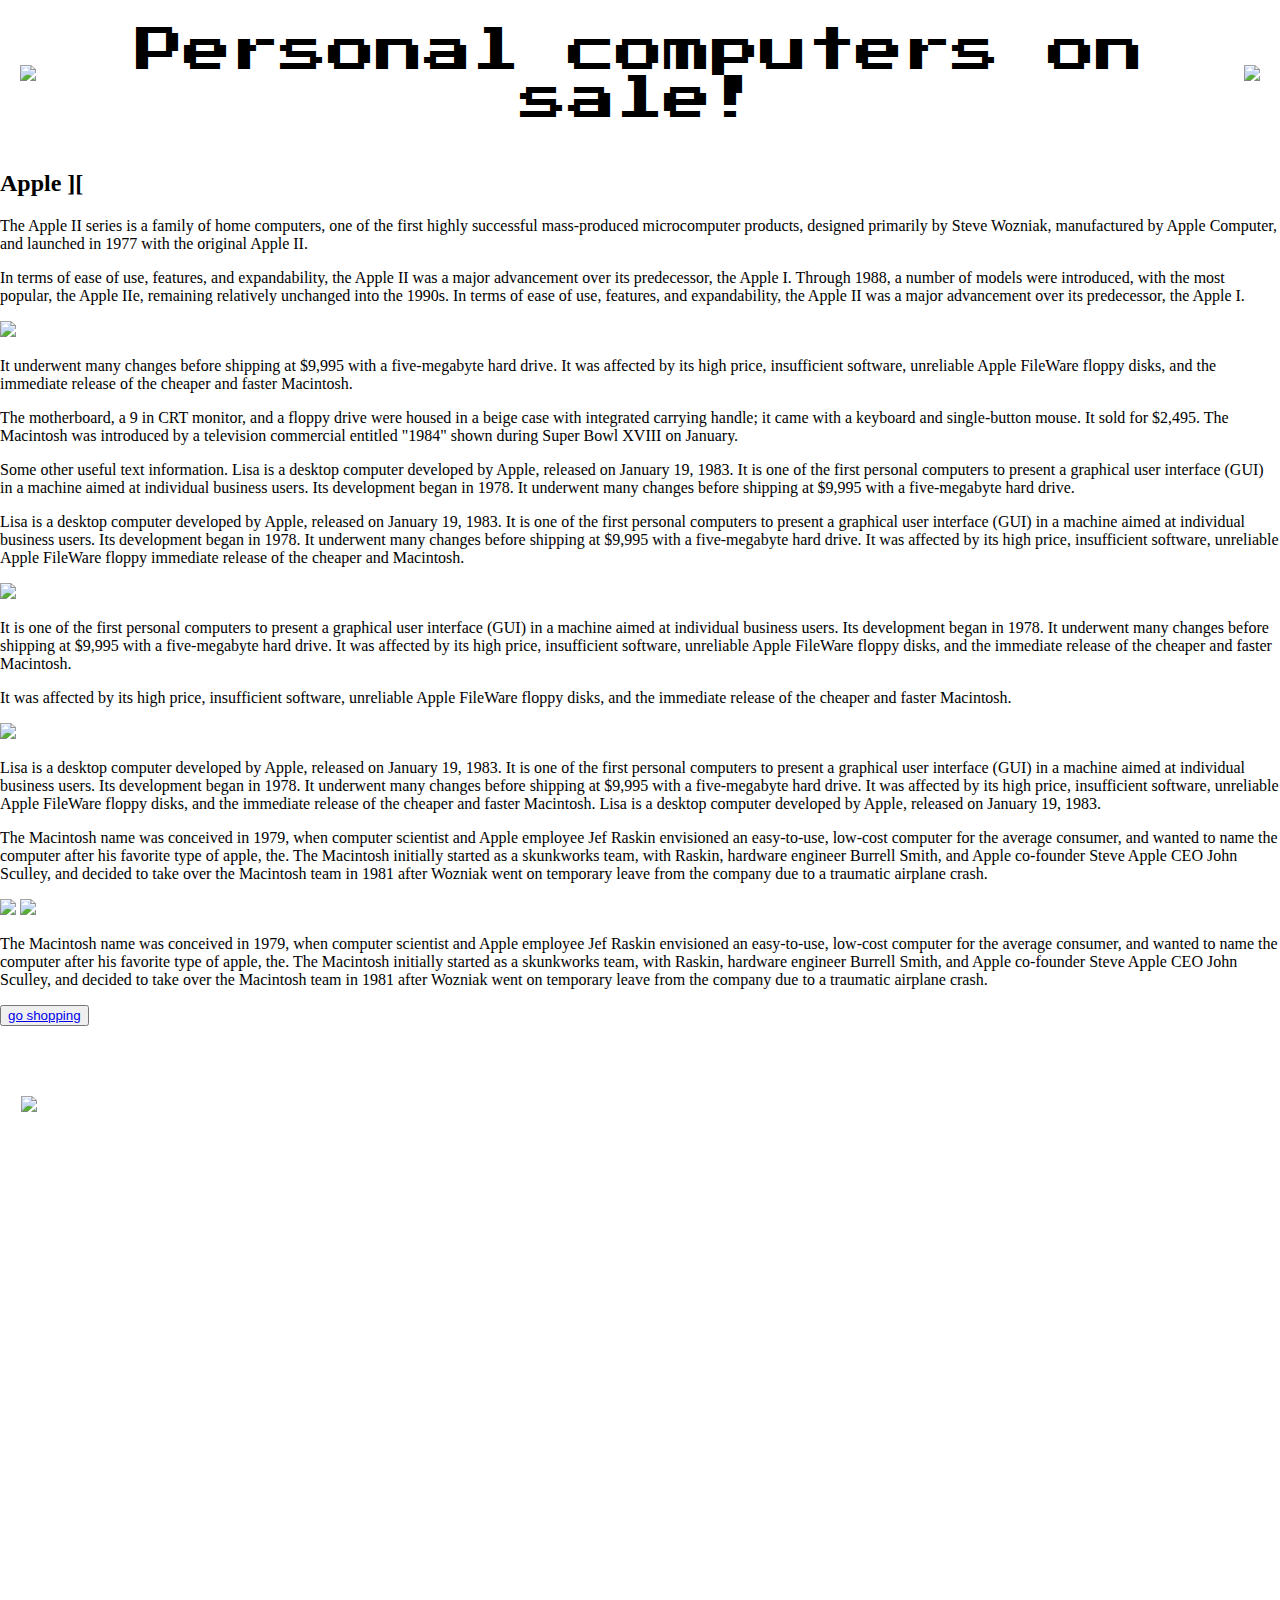
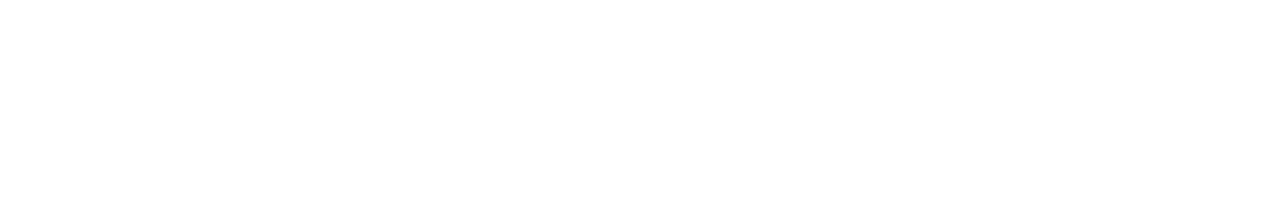
==== html/apple 2.html @ 288cfeb1 "made a cart, design is ugly af though" ====
<!DOCTYPE html>
<html>

<head>
    <!-- fonts -->
    <link rel="preconnect" href="https://fonts.googleapis.com"><link rel="preconnect" href="https://fonts.gstatic.com" crossorigin><link href="https://fonts.googleapis.com/css2?family=IBM+Plex+Mono&family=Press+Start+2P&display=swap" rel="stylesheet">    <!-- styles -->
    <link rel="stylesheet" href="../css/style.css">
    <link rel="stylesheet" href="../css/style apple 2.css">
</head>

<body>

<header>
    <a href="../index.html"><img class="logo" src="../pictures/icons/logo.png"></a>
    <h1>Personal computers on sale!</h1>
    <a href="../html/cart.html"><img class="cart" src="../pictures/icons/cart.png"></a>
</header>

<div class="main-single">
    <div class="page">
        <div class="text right first-on-page min-second">
            <h2>Apple ][</h2>
            <p>The Apple II series is a family of home computers, one of the first highly successful mass-produced microcomputer products, designed primarily by Steve Wozniak, manufactured by Apple Computer, and launched in 1977 with the original Apple II.</p>
            <p>In terms of ease of use, features, and expandability, the Apple II was a major advancement over its predecessor, the Apple I. Through 1988, a number of models were introduced, with the most popular, the Apple IIe, remaining relatively unchanged into the 1990s. In terms of ease of use, features, and expandability, the Apple II was a major advancement over its predecessor, the Apple I.</p>
        </div>
        <img class="left first-on-page min-first" src="../pictures/home/apple 2.png">
        <div class="text full second-on-page min-third">
            <p>It underwent many changes before shipping at $9,995 with a five-megabyte hard drive. It was affected by its high price, insufficient software, unreliable Apple FileWare floppy disks, and the immediate release of the cheaper and faster Macintosh.</p>
            <p>The motherboard, a 9 in CRT monitor, and a floppy drive were housed in a beige case with integrated carrying handle; it came with a keyboard and single-button mouse. It sold for $2,495. The Macintosh was introduced by a television commercial entitled "1984" shown during Super Bowl XVIII on January.</p>
            <p>Some other useful text information. Lisa is a desktop computer developed by Apple, released on January 19, 1983. It is one of the first personal computers to present a graphical user interface (GUI) in a machine aimed at individual business users. Its development began in 1978. It underwent many changes before shipping at $9,995 with a five-megabyte hard drive.</p>
        </div>
        <div class="text left third-on-page min-fourth">
            <p>Lisa is a desktop computer developed by Apple, released on January 19, 1983. It is one of the first personal computers to present a graphical user interface (GUI) in a machine aimed at individual business users. Its development began in 1978. It underwent many changes before shipping at $9,995 with a five-megabyte hard drive. It was affected by its high price, insufficient software, unreliable Apple FileWare floppy immediate release of the cheaper and Macintosh.</p>
        </div>
        <img class="right third-on-page min-fifth" src="../pictures/apple 2/second.png">
        <div class="text full fourth-on-page min-sixth">
            <p>It is one of the first personal computers to present a graphical user interface (GUI) in a machine aimed at individual business users. Its development began in 1978. It underwent many changes before shipping at $9,995 with a five-megabyte hard drive. It was affected by its high price, insufficient software, unreliable Apple FileWare floppy disks, and the immediate release of the cheaper and faster Macintosh.</p>
            <p>It was affected by its high price, insufficient software, unreliable Apple FileWare floppy disks, and the immediate release of the cheaper and faster Macintosh.</p>
        </div>
        <img class="fifth-on-page left min-seventh" src="../pictures/apple 2/third.png">
        <div class="text fifth-on-page right min-eigth">
            <p>Lisa is a desktop computer developed by Apple, released on January 19, 1983. It is one of the first personal computers to present a graphical user interface (GUI) in a machine aimed at individual business users. Its development began in 1978. It underwent many changes before shipping at $9,995 with a five-megabyte hard drive. It was affected by its high price, insufficient software, unreliable Apple FileWare floppy disks, and the immediate release of the cheaper and faster Macintosh. Lisa is a desktop computer developed by Apple, released on January 19, 1983. </p>
        </div>
        <div class="sixth-on-page min-ninth text full">
            <p>The Macintosh name was conceived in 1979, when computer scientist and Apple employee Jef Raskin envisioned an easy-to-use, low-cost computer for the average consumer, and wanted to name the computer after his favorite type of apple, the. The Macintosh initially started as a skunkworks team, with Raskin, hardware engineer Burrell Smith, and Apple co-founder Steve Apple CEO John Sculley, and decided to take over the Macintosh team in 1981 after Wozniak went on temporary leave from the company due to a traumatic airplane crash.</p>
        </div>
        <img class="seventh-on-page left min-tenth" src="../pictures/apple 2/fourth.png">
        <img class="seventh-on-page min-eleventh right" src="../pictures/apple 2/fifth.png">
        <div class="eigth-on-page min-twelfth text full">
            <p>The Macintosh name was conceived in 1979, when computer scientist and Apple employee Jef Raskin envisioned an easy-to-use, low-cost computer for the average consumer, and wanted to name the computer after his favorite type of apple, the. The Macintosh initially started as a skunkworks team, with Raskin, hardware engineer Burrell Smith, and Apple co-founder Steve Apple CEO John Sculley, and decided to take over the Macintosh team in 1981 after Wozniak went on temporary leave from the company due to a traumatic airplane crash.</p>
        </div>
        <button class="full ninth-on-page min-thirteenth"><a href="cart.html">go shopping</a></button>
    </div>
</div>

<footer>
    <a href="../index.html"><img src="../pictures/icons/logo white.png"></a>
    <a href="../index.html" class="apple-footer-title"><h1>Apple</h1></a>
    <div class="credits">
        <p>Contact Us</p>
        <p>Developers</p>
        <p>Our Team</p>
        <p>Investors</p>
        <p>Apple Inc.</p>
    </div>
    <div class="patents">
        <p>Products</p>
        <p>Patents</p>
        <p>History</p>
        <p>Something</p>
        <p>Whatever</p>
    </div>
    <p class="responsibility">
        1. Offer valid on qualifying purchases of eligible Apple products from November 25, 2022, to November 28, 2022, at a qualifying location. Offer subject to availability. While supplies last. Customers shall receive a discount equal to the value of the Promotion Product (depending on their purchase) off the price of the Eligible Product, but will be charged for all items in their cart. Important notice regarding the checkout receipt and monthly statement for Apple Card Monthly Installment. View full terms and conditions of offer here.
    </p>
</footer>

</body>

</html>
---- css/style.css ----
body {
    margin: 0;
    background-image: url('../backgrounds/background.png');
    background-repeat: repeat;
    display: flex;
    justify-content: space-around;
    flex-direction: column;
}

header {
    display: flex;
    max-height: 150px;
    justify-content: space-between;
    align-items: center;
    background: #FFFFFF;
}

.logo {
    margin: 20px;
}

.cart {
    margin: 20px;
}

header h1 {
    font-family: 'Press Start 2P';
    font-style: normal;
    font-weight: 400;
    font-size: 48px;
    line-height: 48px;
    text-align: center;
    max-height: 140px;
    color: #000000;
}

@media screen and (min-width: 1500px) {
  
  .main {
      display: grid;
      grid-template-columns: 8% auto 8%;
      grid-template-rows: 140px auto 140px auto 140px auto 140px auto 140px auto 140px;
    }
  
  .card {
      max-width: 1640px;
      min-width: 100%;
      grid-column: 2 / 3;
      display: grid;
      align-items: center;
      grid-template-columns: repeat(11, 9%);
      grid-template-rows: 60px auto 60px;
  
      background: #FFFFFF;
      border: 1px solid #000000;
      box-shadow: 2px 2px 2px 2px rgba(0, 0, 0, 0.25);
      border-radius: 5px;
  }
  
  .card img {
      grid-column: 2 / 6;
      grid-row: 2 / 3;
      min-width: 100%;
      max-width: 100%;
  }
  
  .article {
      grid-column: 7 / 11;
      grid-row: 2 / 3;
      min-width: 100%;
      max-width: 100%;
      display: flex;
      align-items: center;
      justify-items: center;
      flex-direction: column;
  }
  
  .article h2 {
      text-align: center;
  
      font-family: 'Press Start 2P';
      font-style: normal;
      font-weight: 400;
      font-size: 32px;
      line-height: 32px;
      text-align: center;
  
      color: #000000;
  }
  
  .article p {
      font-family: 'IBM Plex Mono';
      font-style: normal;
      font-weight: 400;
      font-size: 24px;
      line-height: 31px;
      
      color: #000000;
  }
  
  .article a {
      text-align: center;
      font-family: 'IBM Plex Mono';
      font-style: normal;
      font-weight: 400;
      font-size: 24px;
      line-height: 31px;
      text-decoration: underline;
      
      color: #000000;
  }
  
  .first {
      grid-row: 2 / 3;
  }
  
  .second {
      grid-row: 4 / 5;
  }
  
  .third {
      grid-row: 6 / 7;
  }
  
  .fourth {
      grid-row: 8 / 9;
  }
  
  .fifth {
      grid-row: 10 / 11;
  }
  
  footer {
      background-image: url('../backgrounds/footer background.png');
      display: grid;
      /*align-items: center;*/
      grid-template-columns: repeat(13, 7.7%);
      grid-template-rows: 200px auto 150px;
      justify-content: space-around;
      align-items: center;
  }
  
  footer a img {
      grid-column: 1 / 2;
      grid-row: 1 / 2;
      margin-left: 20px;
      margin-right: 20px;
      margin-bottom: 40px;
      max-width: 100%;
  }
  
  .apple-footer-title {
    align-items: center;
    max-width: 100%;
    text-align: start;
    text-decoration: none;
    grid-column: 2 / 5;
    grid-row: 1 / 2;

    font-family: 'Press Start 2P';
    font-style: normal;
    font-weight: 400;
    font-size: 28px;
    line-height: 48px;
    
    color: #FFFFFF;
}
  
  .credits {
      align-self: start;
      grid-column: 2 / 4;
      grid-row: 2 / 3;
  
      font-family: 'IBM Plex Mono';
      font-style: normal;
      font-weight: 700;
      font-size: 24px;
      line-height: 31px;
      
      color: #FFFFFF;
  
      display: flex;
      flex-direction: column;
      justify-content: space-between;
      min-height: 100%;
  }
  
  .credits p {
      margin: 0;
  }
  
  .patents {
      align-self: start;
      text-align: start;
      grid-column: 5 / 7;
      grid-row: 2 / 3;
  
      font-family: 'IBM Plex Mono';
      font-style: normal;
      font-weight: 700;
      font-size: 24px;
      line-height: 31px;
      
      color: #FFFFFF;
  
      display: flex;
      flex-direction: column;
      justify-content: space-between;
      min-height: 100%;
  }
  
  .patents p {
      margin: 0;
  }
  
  .responsibility {
      align-self: start;
      margin: 0px;
      grid-column: 8 / 13;
      grid-row: 2 / 3;
      
      font-family: 'IBM Plex Mono';
      font-style: normal;
      font-weight: 600;
      font-size: 24px;
      line-height: 31px;
      
      color: #FFFFFF;
  }

}

@media screen and (max-width: 1500px) {
  
    .main {
        display: grid;
        grid-template-columns: 8% auto 8%;
        grid-template-rows: 140px auto 140px auto 140px auto 140px auto 140px auto 140px;
    }
    
    .card {
        max-width: 1640px;
        min-width: 100%;
        grid-column: 2 / 3;
        display: grid;
        align-items: center;
        justify-items: center;
        grid-template-columns: repeat(11, 9%);
        grid-template-rows: 60px auto 60px auto 60px;
    
        background: #FFFFFF;
        border: 1px solid #000000;
        box-shadow: 2px 2px 2px 2px rgba(0, 0, 0, 0.25);
        border-radius: 5px;
    }
    
    .card img {
        grid-column: 2 / 11;
        grid-row: 2 / 3;
        align-self: center;
        max-width: 100%;
        max-height: 500px;
    }
    
    .article {
        grid-column: 2 / 11;
        grid-row: 4 / 5;
        min-width: 100%;
        max-width: 100%;
        max-height: 500px;
        display: flex;
        align-items: center;
        justify-items: center;
        flex-direction: column;
    }
    
    .article h2 {
        text-align: center;
    
        font-family: 'Press Start 2P';
        font-style: normal;
        font-weight: 400;
        font-size: 32px;
        line-height: 32px;
        text-align: center;
    
        color: #000000;
    }
    
    .article p {
        font-family: 'IBM Plex Mono';
        font-style: normal;
        font-weight: 400;
        font-size: 24px;
        line-height: 31px;
        
        color: #000000;
    }
    
    .article a {
        text-align: center;
        font-family: 'IBM Plex Mono';
        font-style: normal;
        font-weight: 400;
        font-size: 24px;
        line-height: 31px;
        text-decoration: underline;
        
        color: #000000;
    }
    
    .first {
        grid-row: 2 / 3;
    }
    
    .second {
        grid-row: 4 / 5;
    }

    .third {
        grid-row: 6 / 7;
    }

    .fourth {
        grid-row: 8 / 9;
    }

    .fifth {
        grid-row: 10 / 11;
    }
    
    footer {
        background-image: url('../backgrounds/footer background.png');
        display: grid;
        /*align-items: center;*/
        grid-template-columns: repeat(11, 9%);
        grid-template-rows: 200px auto 150px;
        justify-content: space-around;
        align-items: center;
        max-height: 1000px;
    }
    
    footer a img {
        grid-column: 1 / 3;
        grid-row: 1 / 2;
        margin-left: 20px;
        margin-right: 20px;
        margin-bottom: 40px;
        max-width: 100%;
    }
    
    .apple-footer-title {
        align-items: center;
        max-width: 100%;
        text-align: start;
        text-decoration: none;
        grid-column: 3 / 5;
        grid-row: 1 / 2;
    
        font-family: 'Press Start 2P';
        font-style: normal;
        font-weight: 400;
        font-size: 28px;
        line-height: 48px;
        
        color: #FFFFFF;
    }
    
    .credits {
        align-self: start;
        grid-column: 2 / 4;
        grid-row: 2 / 3;
    
        font-family: 'IBM Plex Mono';
        font-style: normal;
        font-weight: 700;
        font-size: 24px;
        line-height: 31px;
        
        color: #FFFFFF;
    
        display: flex;
        flex-direction: column;
        justify-content: space-between;
        min-height: 100%;
    }
    
    .credits p {
        margin: 0;
    }
    
    .patents {
        align-self: start;
        text-align: start;
        grid-column: 4 / 6;
        grid-row: 2 / 3;
    
        font-family: 'IBM Plex Mono';
        font-style: normal;
        font-weight: 700;
        font-size: 24px;
        line-height: 31px;
        
        color: #FFFFFF;
    
        display: flex;
        flex-direction: column;
        justify-content: space-between;
        min-height: 100%;
    }
    
    .patents p {
        margin: 0;
    }
    
    .responsibility {
        align-self: start;
        margin: 0px;
        grid-column: 6 / 11;
        grid-row: 2 / 3;
        
        font-family: 'IBM Plex Mono';
        font-style: normal;
        font-weight: 600;
        font-size: 24px;
        line-height: 31px;
        
        color: #FFFFFF;
    }
  
  }
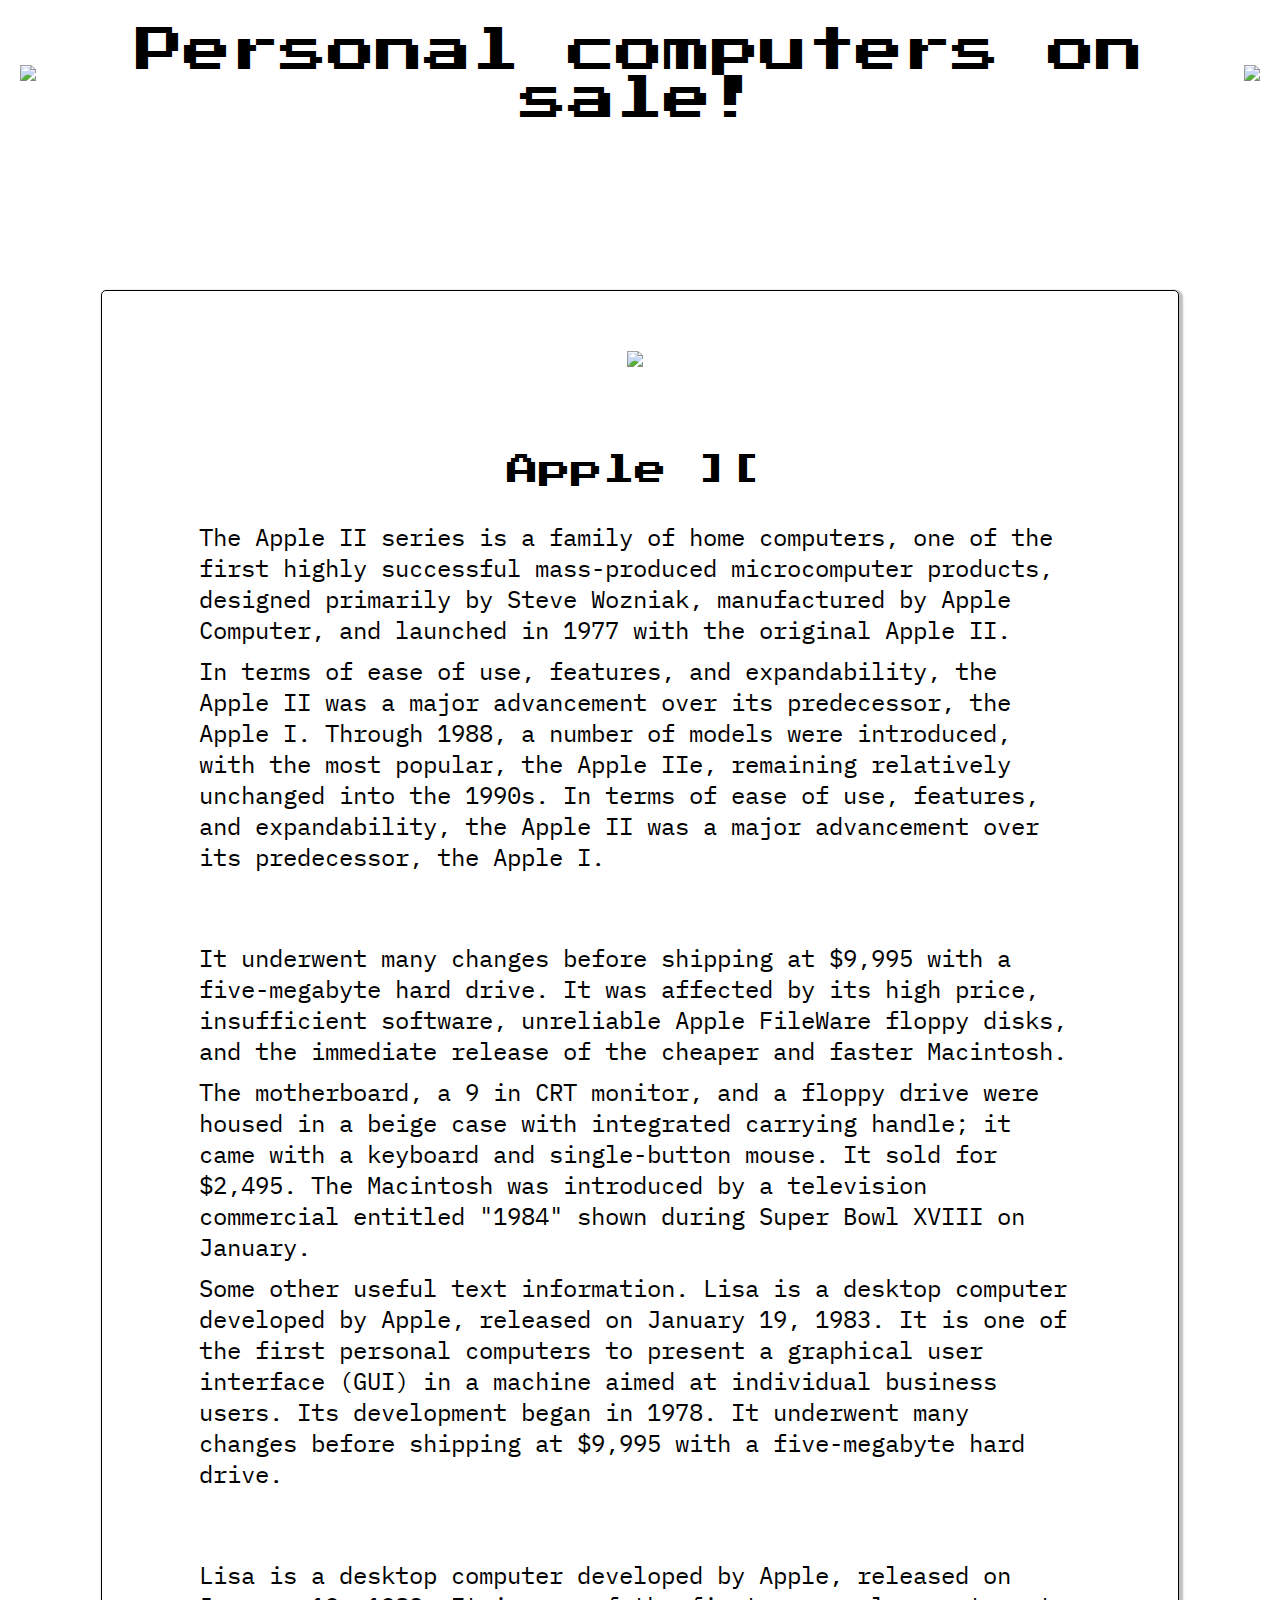
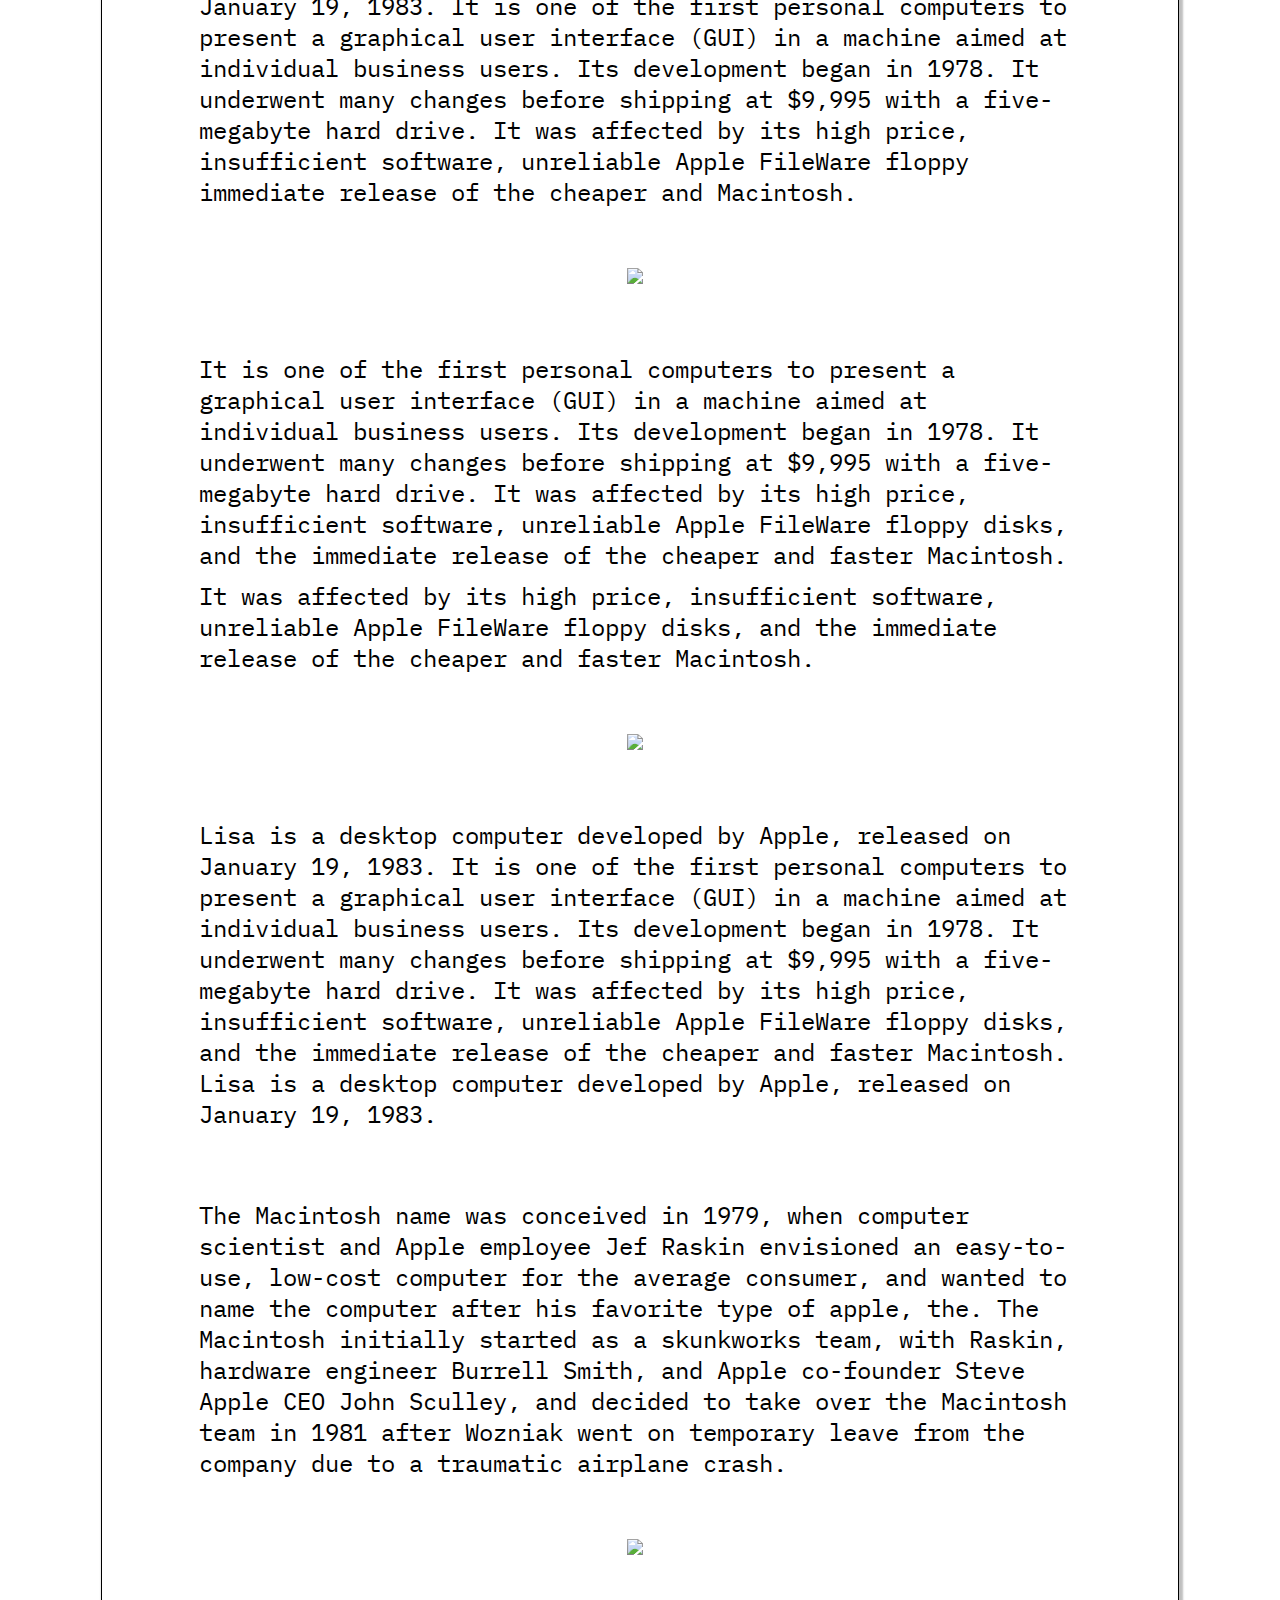
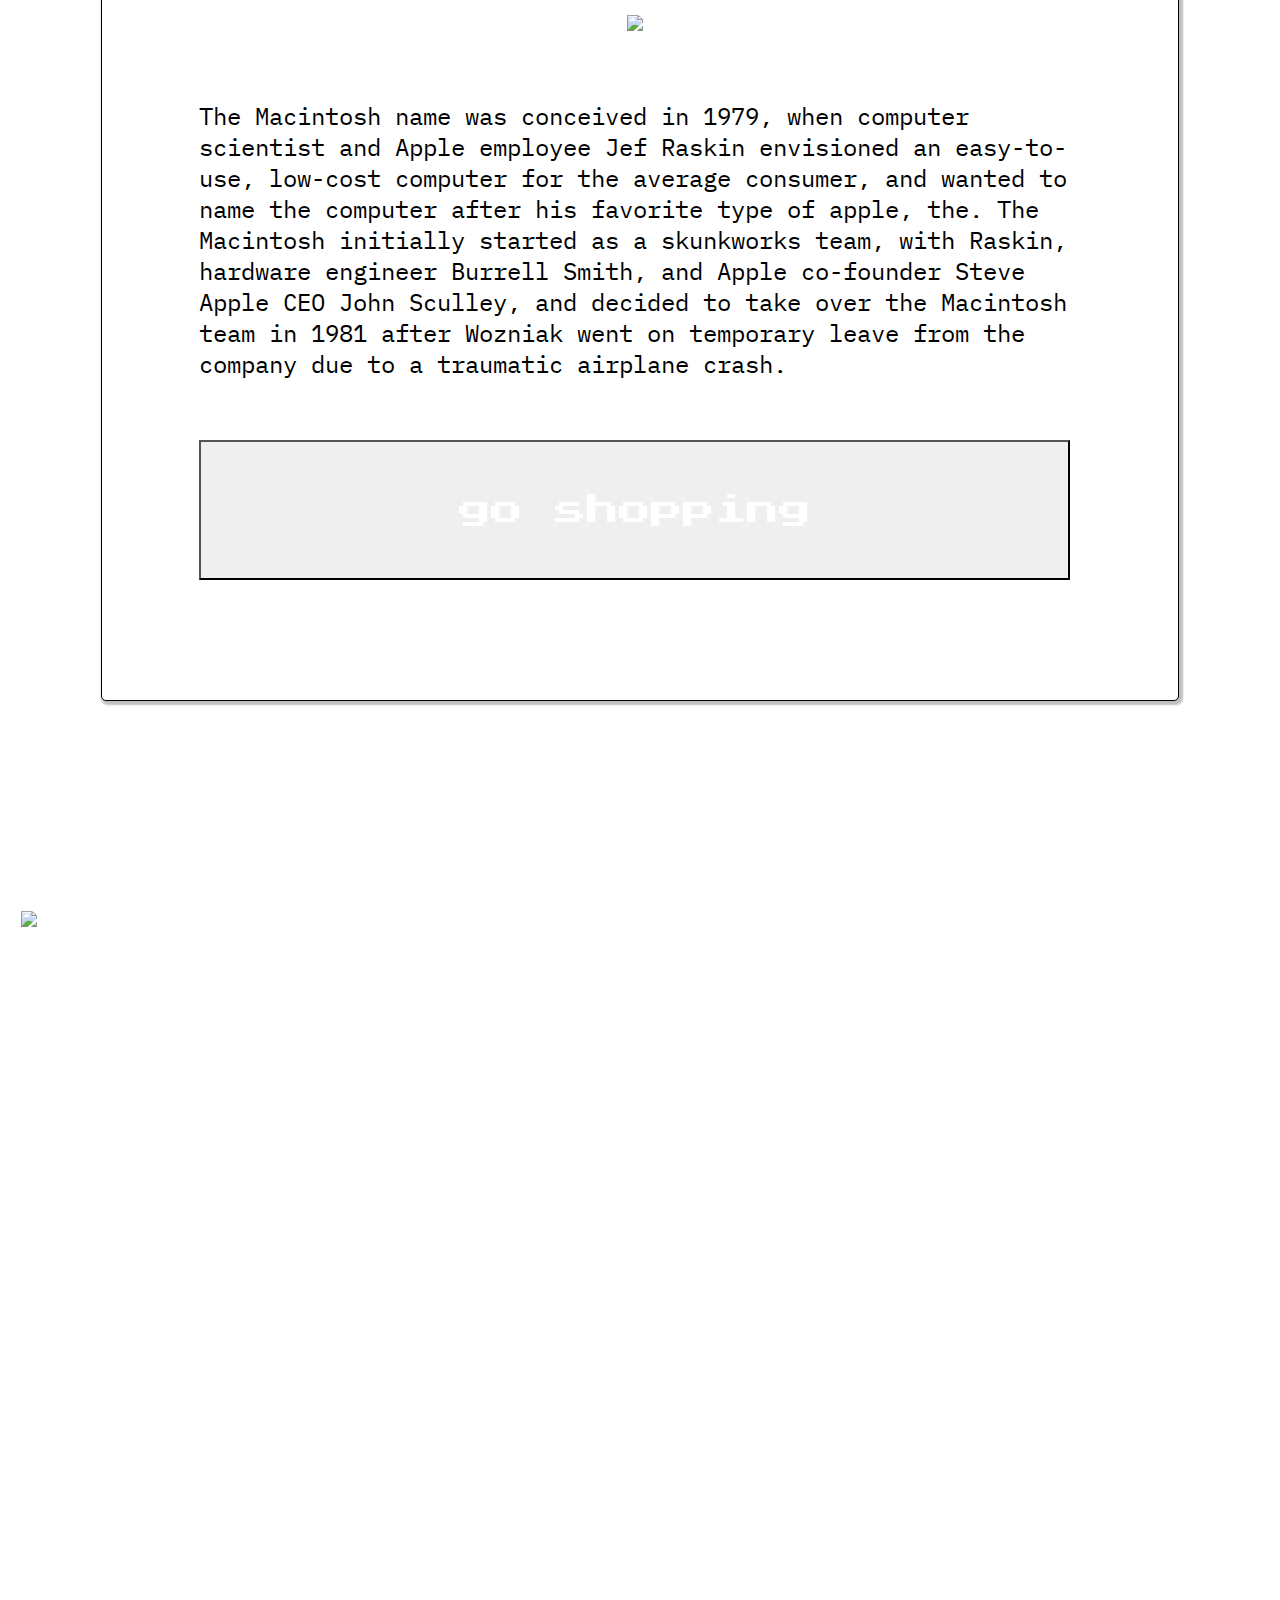
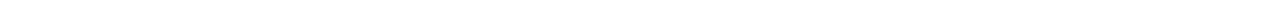
==== commit 11ea829e: "bug with buttons fixed" ====
--- a/html/apple 2.html
+++ b/html/apple 2.html
@@ -1,7 +1,8 @@
 <!DOCTYPE html>
-<html>
+<html lang="en">
 
 <head>
+    <title>Apple Shop</title>
     <!-- fonts -->
     <link rel="preconnect" href="https://fonts.googleapis.com"><link rel="preconnect" href="https://fonts.gstatic.com" crossorigin><link href="https://fonts.googleapis.com/css2?family=IBM+Plex+Mono&family=Press+Start+2P&display=swap" rel="stylesheet">    <!-- styles -->
     <link rel="stylesheet" href="../css/style.css">
@@ -49,7 +50,7 @@
         <div class="eigth-on-page min-twelfth text full">
             <p>The Macintosh name was conceived in 1979, when computer scientist and Apple employee Jef Raskin envisioned an easy-to-use, low-cost computer for the average consumer, and wanted to name the computer after his favorite type of apple, the. The Macintosh initially started as a skunkworks team, with Raskin, hardware engineer Burrell Smith, and Apple co-founder Steve Apple CEO John Sculley, and decided to take over the Macintosh team in 1981 after Wozniak went on temporary leave from the company due to a traumatic airplane crash.</p>
         </div>
-        <button class="full ninth-on-page min-thirteenth"><a href="cart.html">go shopping</a></button>
+        <button class="full ninth-on-page min-thirteenth" onclick="window.location.href='cart.html'">go shopping</button>
     </div>
 </div>
 
--- a/css/style.css
+++ b/css/style.css
@@ -1,6 +1,6 @@
 body {
     margin: 0;
-    background-image: url('../backgrounds/background.png');
+    background-image: url('../pictures/backgrounds/background.png');
     background-repeat: repeat;
     display: flex;
     justify-content: space-around;
@@ -40,11 +40,12 @@
       display: grid;
       grid-template-columns: 8% auto 8%;
       grid-template-rows: 140px auto 140px auto 140px auto 140px auto 140px auto 140px;
+      justify-items: center;
     }
   
   .card {
       max-width: 1640px;
-      min-width: 100%;
+      width: 100%;
       grid-column: 2 / 3;
       display: grid;
       align-items: center;
@@ -131,7 +132,7 @@
   }
   
   footer {
-      background-image: url('../backgrounds/footer background.png');
+      background-image: url('../pictures/backgrounds/footer background.png');
       display: grid;
       /*align-items: center;*/
       grid-template-columns: repeat(13, 7.7%);
@@ -259,7 +260,7 @@
         grid-row: 2 / 3;
         align-self: center;
         max-width: 100%;
-        max-height: 500px;
+        max-height: 600px;
     }
     
     .article {
@@ -267,7 +268,6 @@
         grid-row: 4 / 5;
         min-width: 100%;
         max-width: 100%;
-        max-height: 500px;
         display: flex;
         align-items: center;
         justify-items: center;
@@ -330,9 +330,8 @@
     }
     
     footer {
-        background-image: url('../backgrounds/footer background.png');
+        background-image: url('../pictures/backgrounds/footer background.png');
         display: grid;
-        /*align-items: center;*/
         grid-template-columns: repeat(11, 9%);
         grid-template-rows: 200px auto 150px;
         justify-content: space-around;
--- a/css/style apple 2.css
+++ b/css/style apple 2.css
@@ -0,0 +1,210 @@
+.main-single {
+    display: grid;
+    grid-template-columns: 8% auto 8%;
+    grid-template-rows: 140px auto 140px;
+    justify-items: center;
+}
+
+.page {
+    max-width: 1640px;
+    width: 100%;
+    grid-column: 2 / 3;
+    grid-row: 2 / 3;
+    display: grid;
+    align-items: center;
+    justify-items: center;
+    grid-template-columns: repeat(11, 9%);
+    grid-template-rows: 60px auto 60px auto 60px auto 60px auto 60px auto 60px auto 60px auto 60px;
+
+    background: #FFFFFF;
+    border: 1px solid #000000;
+    box-shadow: 2px 2px 2px 2px rgba(0, 0, 0, 0.25);
+    border-radius: 5px;
+}
+
+.page img {
+    max-width: 100%;
+    max-height: 500px;
+}
+
+.page button {
+    background-image: url('../pictures/backgrounds/footer background.png');
+    height: 140px;
+    min-width: 100%;
+    max-width: 100%;
+}
+
+.page button {
+    font-family: 'Press Start 2P';
+    font-style: normal;
+    font-weight: 400;
+    font-size: 32px;
+    line-height: 32px;
+    text-align: center;
+    text-decoration: none;
+    color: #FFFFFF;
+}
+
+.text {
+    min-width: 100%;
+    max-width: 100%;
+    display: flex;
+    flex-direction: column;
+}
+
+.text h2 {
+    text-align: center;
+
+    font-family: 'Press Start 2P';
+    font-style: normal;
+    font-weight: 400;
+    font-size: 32px;
+    line-height: 32px;
+    text-align: center;
+
+    color: #000000;
+}
+
+.text p {
+    margin: 0;
+    margin-top: 10px;
+    font-family: 'IBM Plex Mono';
+    font-style: normal;
+    font-weight: 400;
+    font-size: 24px;
+    line-height: 31px;
+    
+    color: #000000;
+}
+
+@media screen and (min-width: 1500px) {
+    .page {
+        grid-template-rows: 60px auto 60px auto 60px auto 60px auto 60px auto 60px auto 60px auto 60px auto 60px auto 60px;
+    }
+
+    .first-on-page {
+        grid-row: 2 / 3;
+    }
+
+    .second-on-page {
+        grid-row: 4 / 5;
+    }
+
+    .third-on-page {
+        grid-row: 6 / 7;
+    }
+
+    .fourth-on-page {
+        grid-row: 8 / 9;
+    }
+
+    .fifth-on-page {
+        grid-row: 10 / 11;
+    }
+
+    .sixth-on-page {
+        grid-row: 12 / 13;
+    }
+
+    .seventh-on-page {
+        grid-row: 14 / 15;
+    }
+
+    .eigth-on-page {
+        grid-row: 16 / 17;
+    }
+
+    .ninth-on-page {
+        grid-row: 18 / 19;
+    }
+
+    .full {
+        grid-column: 2 / 11;
+    }
+
+    .right {
+        grid-column: 7 / 11;
+    }
+
+    .left {
+        grid-column: 2 / 6;
+    }
+}
+
+@media screen and (max-width: 1500px) {
+    .page {
+        grid-template-rows: 60px auto 60px auto 60px auto 60px auto 60px auto 60px auto 60px auto 60px auto 60px auto 60px auto 60px auto 60px auto 60px auto 60px auto 60px;
+    }
+
+    .page img {
+        min-width: 0;
+    }
+
+    .min-first {
+        grid-row: 2 / 3;
+    }
+
+    .min-second {
+        grid-row: 4 / 5;
+    }
+
+    .min-third {
+        grid-row: 6 / 7;
+    }
+
+    .min-fourth {
+        grid-row: 8 / 9;
+    }
+
+    .min-fifth {
+        grid-row: 10 / 11;
+    }
+
+    .min-sixth {
+        grid-row: 12 / 13;
+    }
+
+    .min-seventh {
+        grid-row: 14 / 15;
+    }
+
+    .min-eigth {
+        grid-row: 16 / 17;
+    }
+
+    .min-ninth {
+        grid-row: 18 / 19;
+    }
+
+    .min-tenth {
+        grid-row: 20 / 21;
+    }
+
+    .min-eleventh {
+        grid-row: 22 / 23;
+    }
+
+    .min-twelfth {
+        grid-row: 24 / 25;
+    }
+
+    .min-thirteenth {
+        grid-row: 26 / 27;
+    }
+
+    .min-fourteenth {
+        grid-row: 28 / 29;
+    }
+
+    .full {
+        grid-column: 2 / 11;
+    }
+
+    .right {
+        grid-column: 2 / 11;
+    }
+
+    .left {
+        grid-column: 2 / 11;
+    }
+}